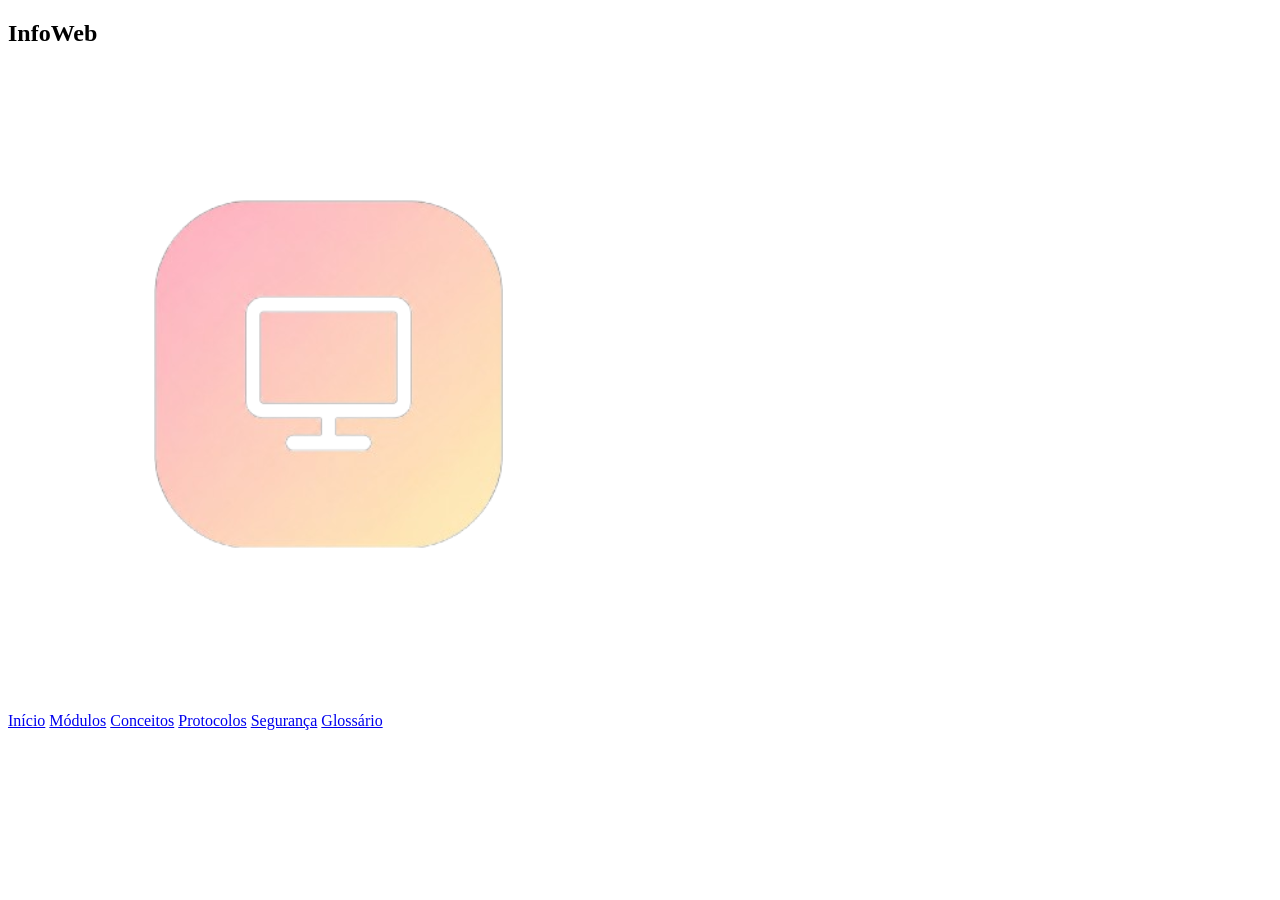
==== index.html @ 2e22f365 "primeiro commit" ====
<!DOCTYPE html>
<html lang="en">
<head>
    <meta charset="UTF-8">
    <meta name="viewport" content="width=device-width, initial-scale=1.0">
    <link rel="stylesheet" type="text/css" href="informatica.css">
    <link rel="icon" type="imagem" href="imagens/640761a6-94f5-4d02-894f-6aed4b08ec04.png">
    <title>Informática para Internet</title>
</head>
<body>
    
    <nav class="nav-container">
        
        <h1>InfoWeb</h1>
        <img src="Imagens/logo1.png" alt="logo1">

         <div class="topicos">
                <a href="#inicio" class="nav-link">Início</a> 
                <a href="#modulos" class="nav-link">Módulos</a> 
                <a href="#conceitos" class="nav-link">Conceitos</a> 
                <a href="#protocolos" class="nav-link">Protocolos</a>
                <a href="#seguranca" class="nav-link">Segurança</a>
                <a href="#glossario" class="nav-link">Glossário</a>
            </div>

    </nav>

    <main>
    <div class="main-container">





</body>
</html>
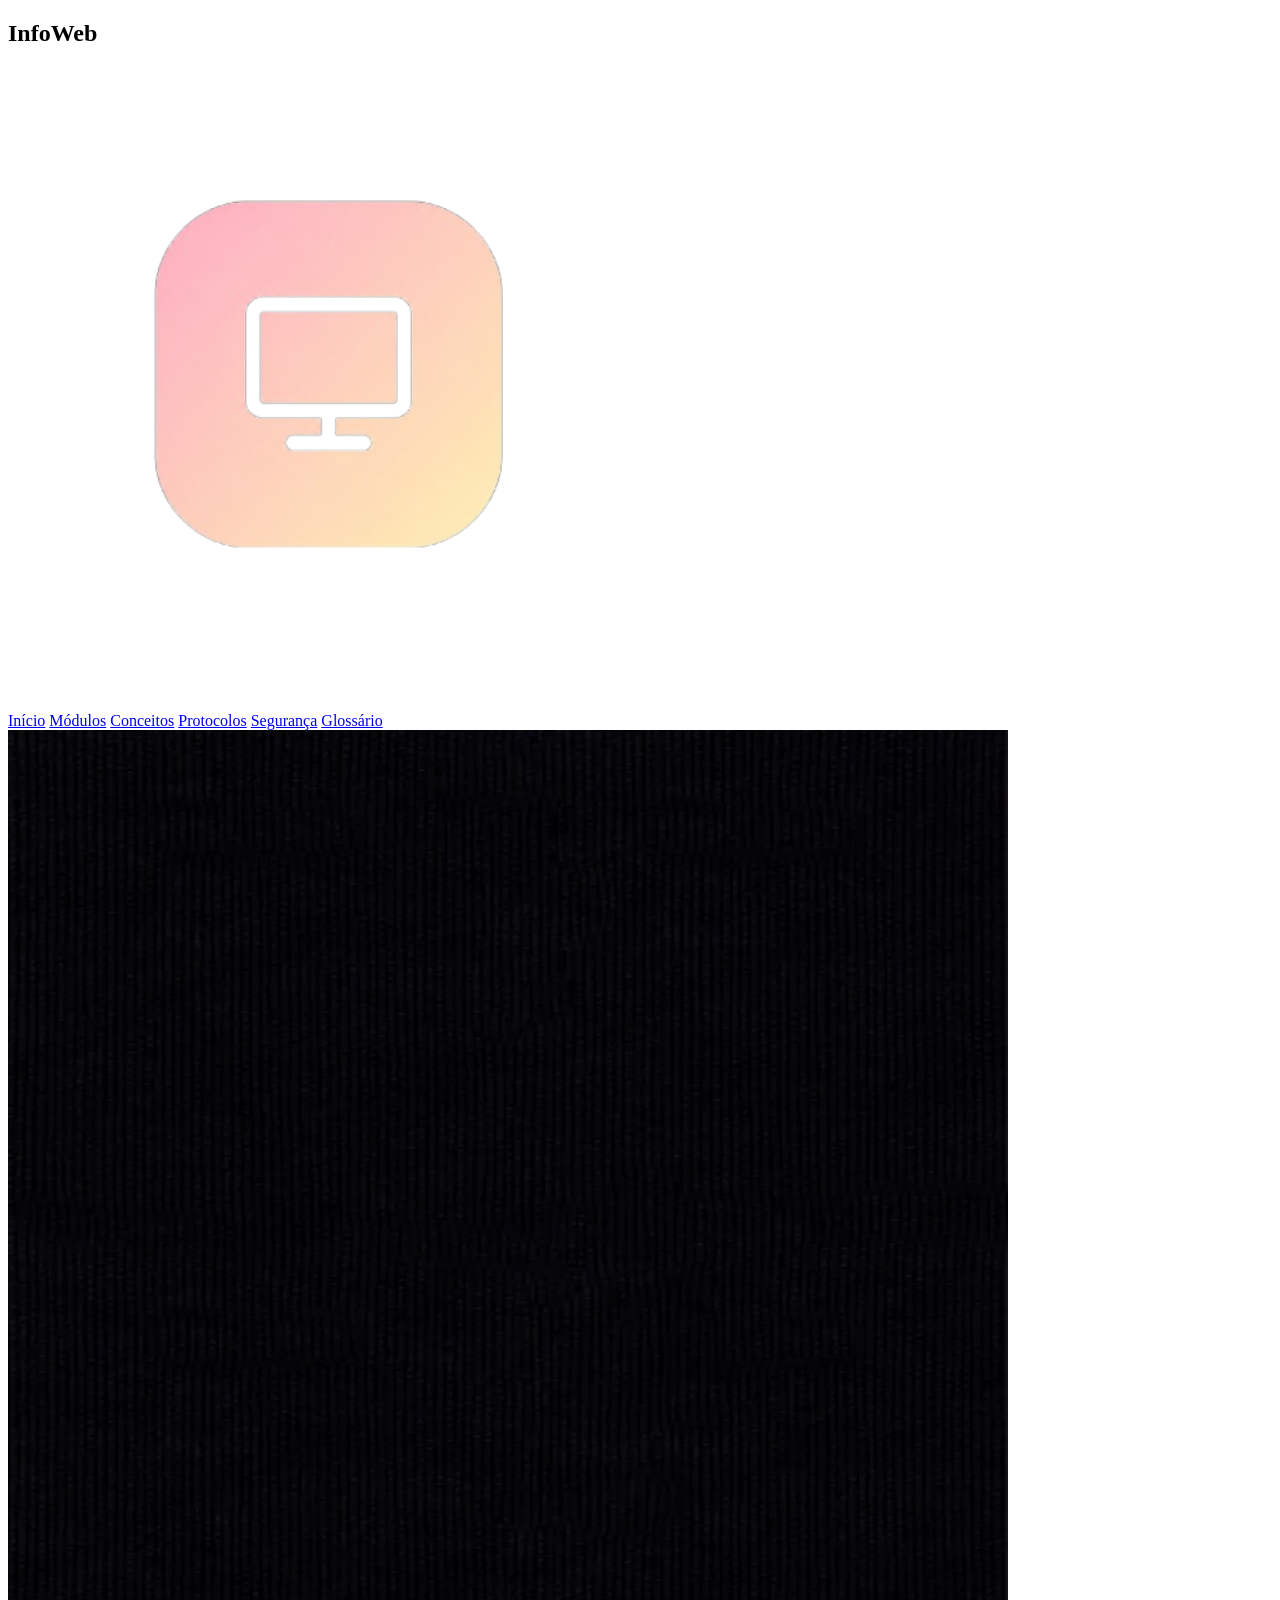
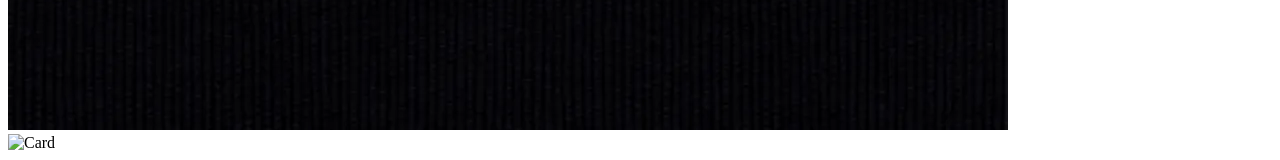
==== commit e2f9b01e: "aw" ====
--- a/index.html
+++ b/index.html
@@ -28,6 +28,13 @@
     <main>
     <div class="main-container">
 
+        <img src="Imagens/fundopreto.webp" class="fundo-preto">
+
+
+
+            <div class="card1">
+            <img src="Imagens/" alt="Card">
+            </div>
 
 
 
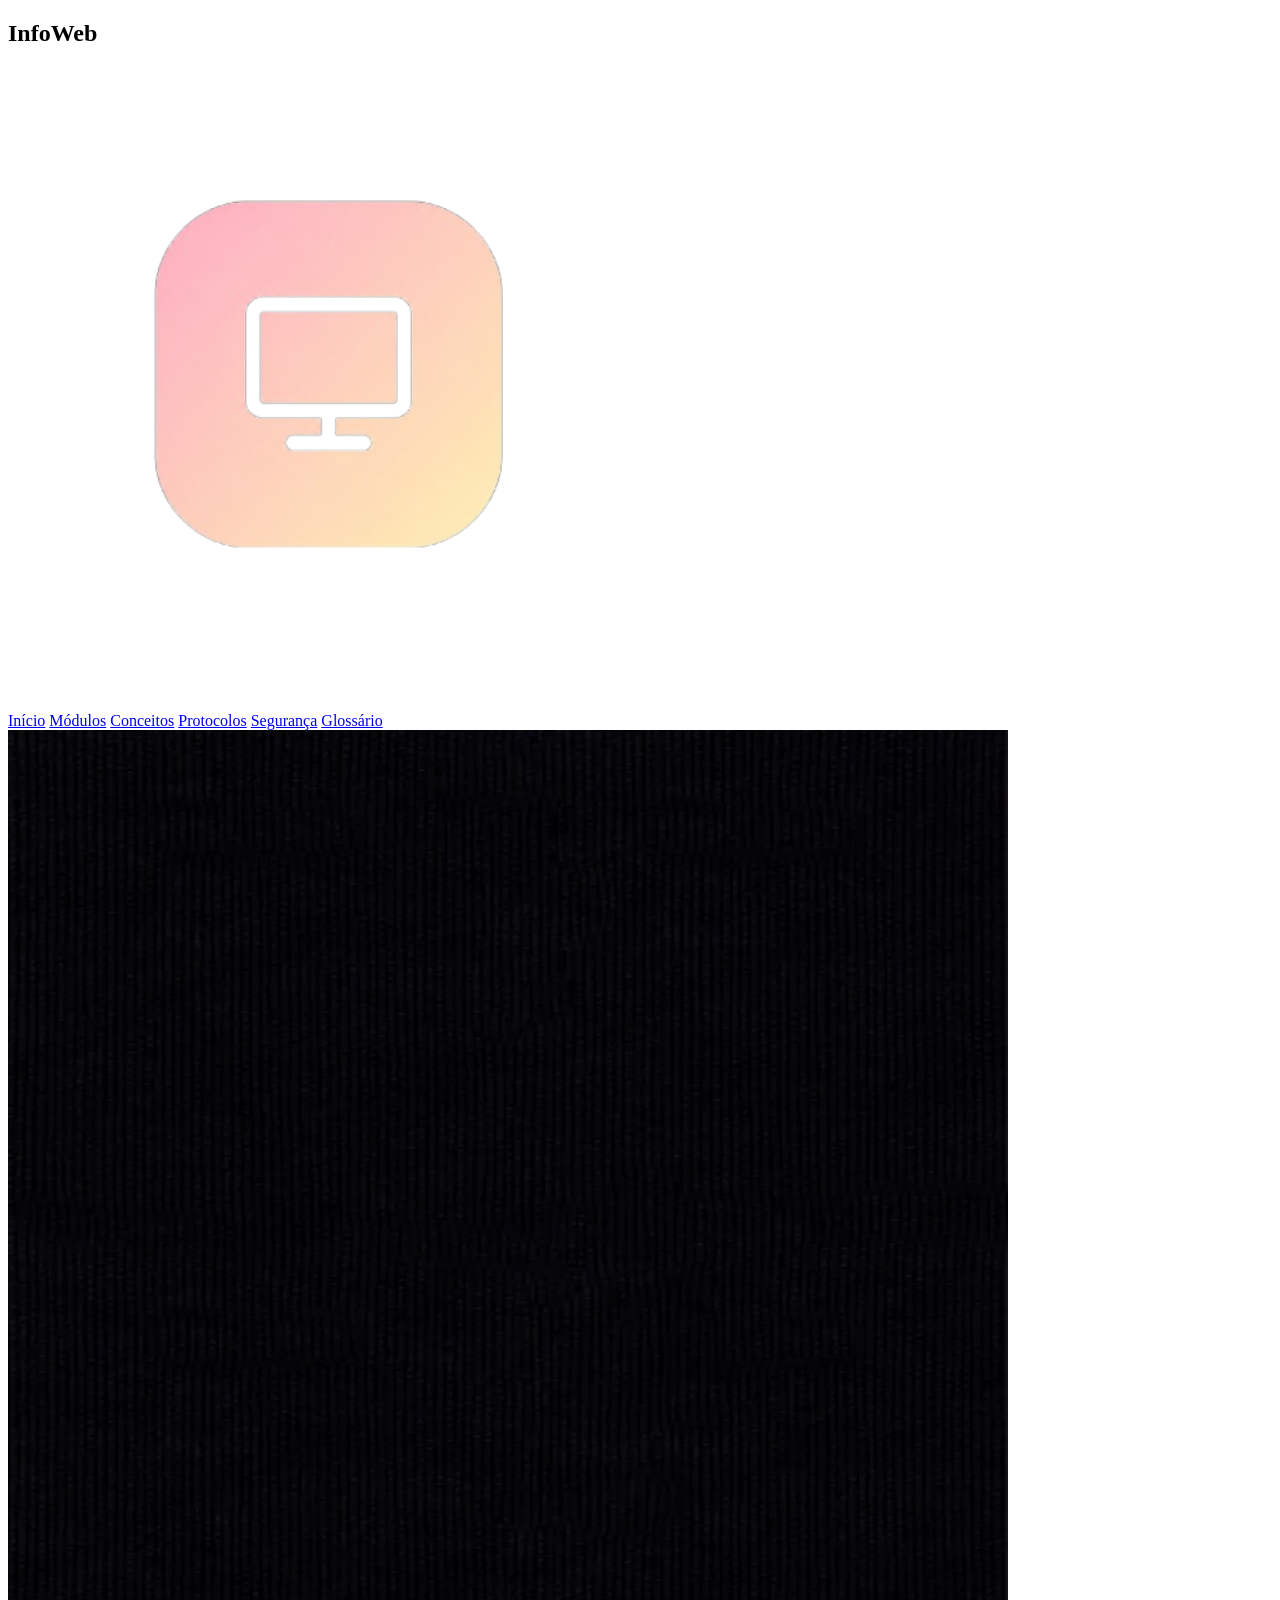
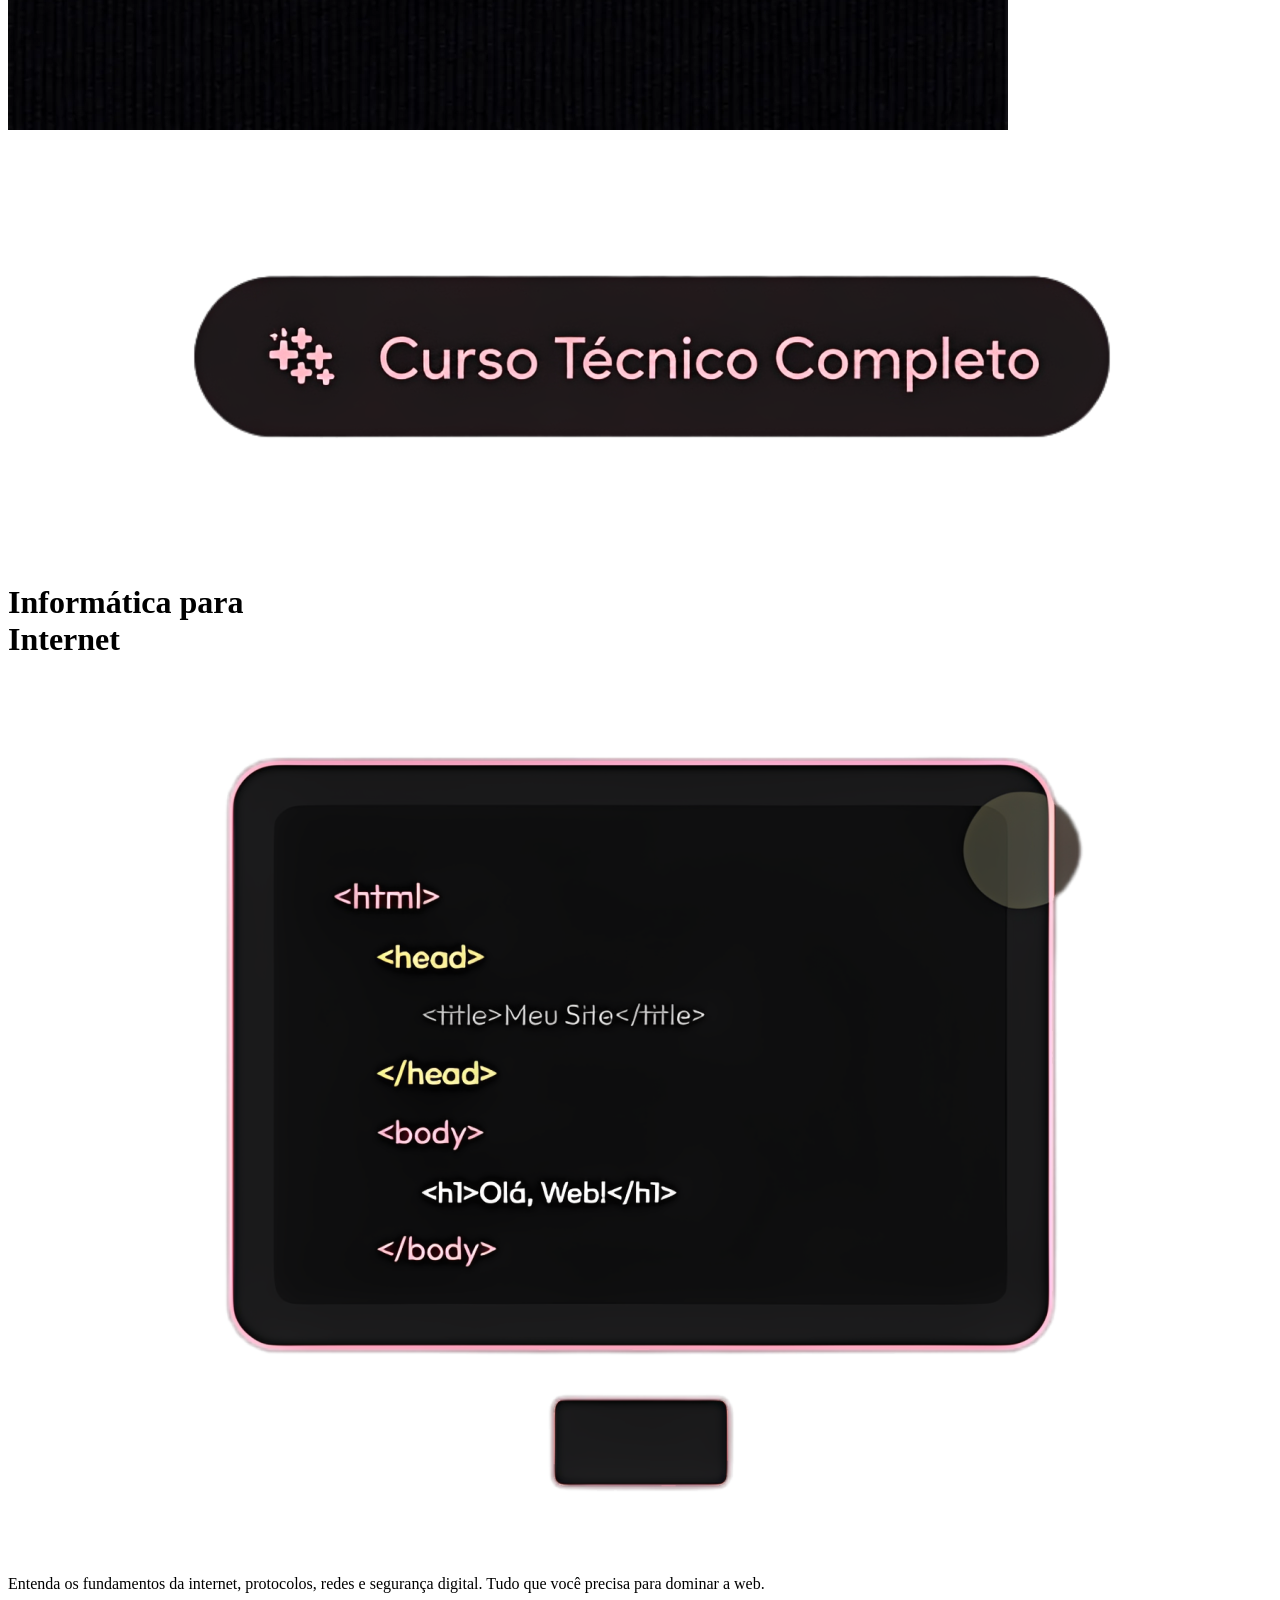
==== commit 41e950fa: "a" ====
--- a/index.html
+++ b/index.html
@@ -31,12 +31,25 @@
         <img src="Imagens/fundopreto.webp" class="fundo-preto">
 
 
-
             <div class="card1">
-            <img src="Imagens/" alt="Card">
+            <img src="Imagens/card1.png" alt="Card">
             </div>
 
+        <h1 class="titulo">
+            Informática para<br>
+            Internet
+        </h1>
 
+        <div class="imagem1">
+            <img src="Imagens/imagem1.png" alt="img1">
+        </div>
+
+        <p class="texto1">
+        Entenda os fundamentos da internet, protocolos, redes e 
+        segurança digital. Tudo que você precisa para dominar a web.
+        </p>
+
+        
 
 
 </body>
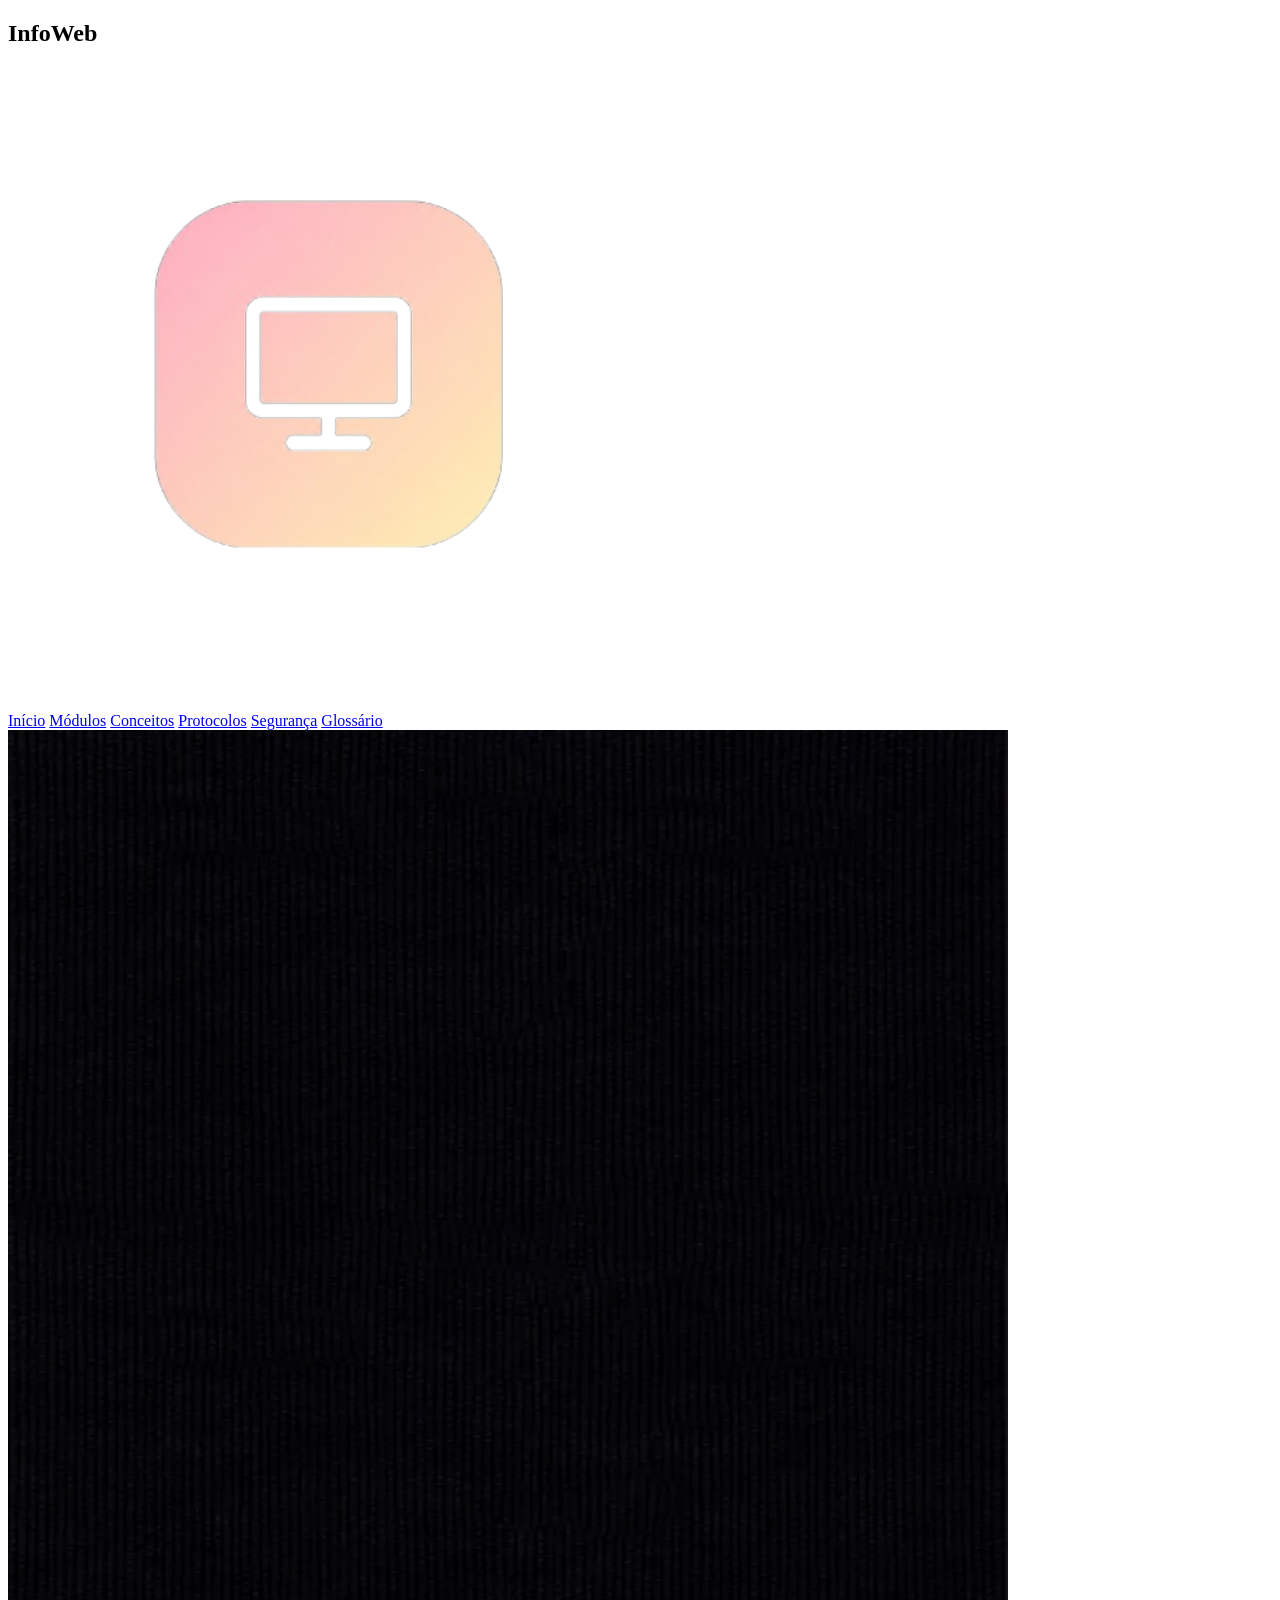
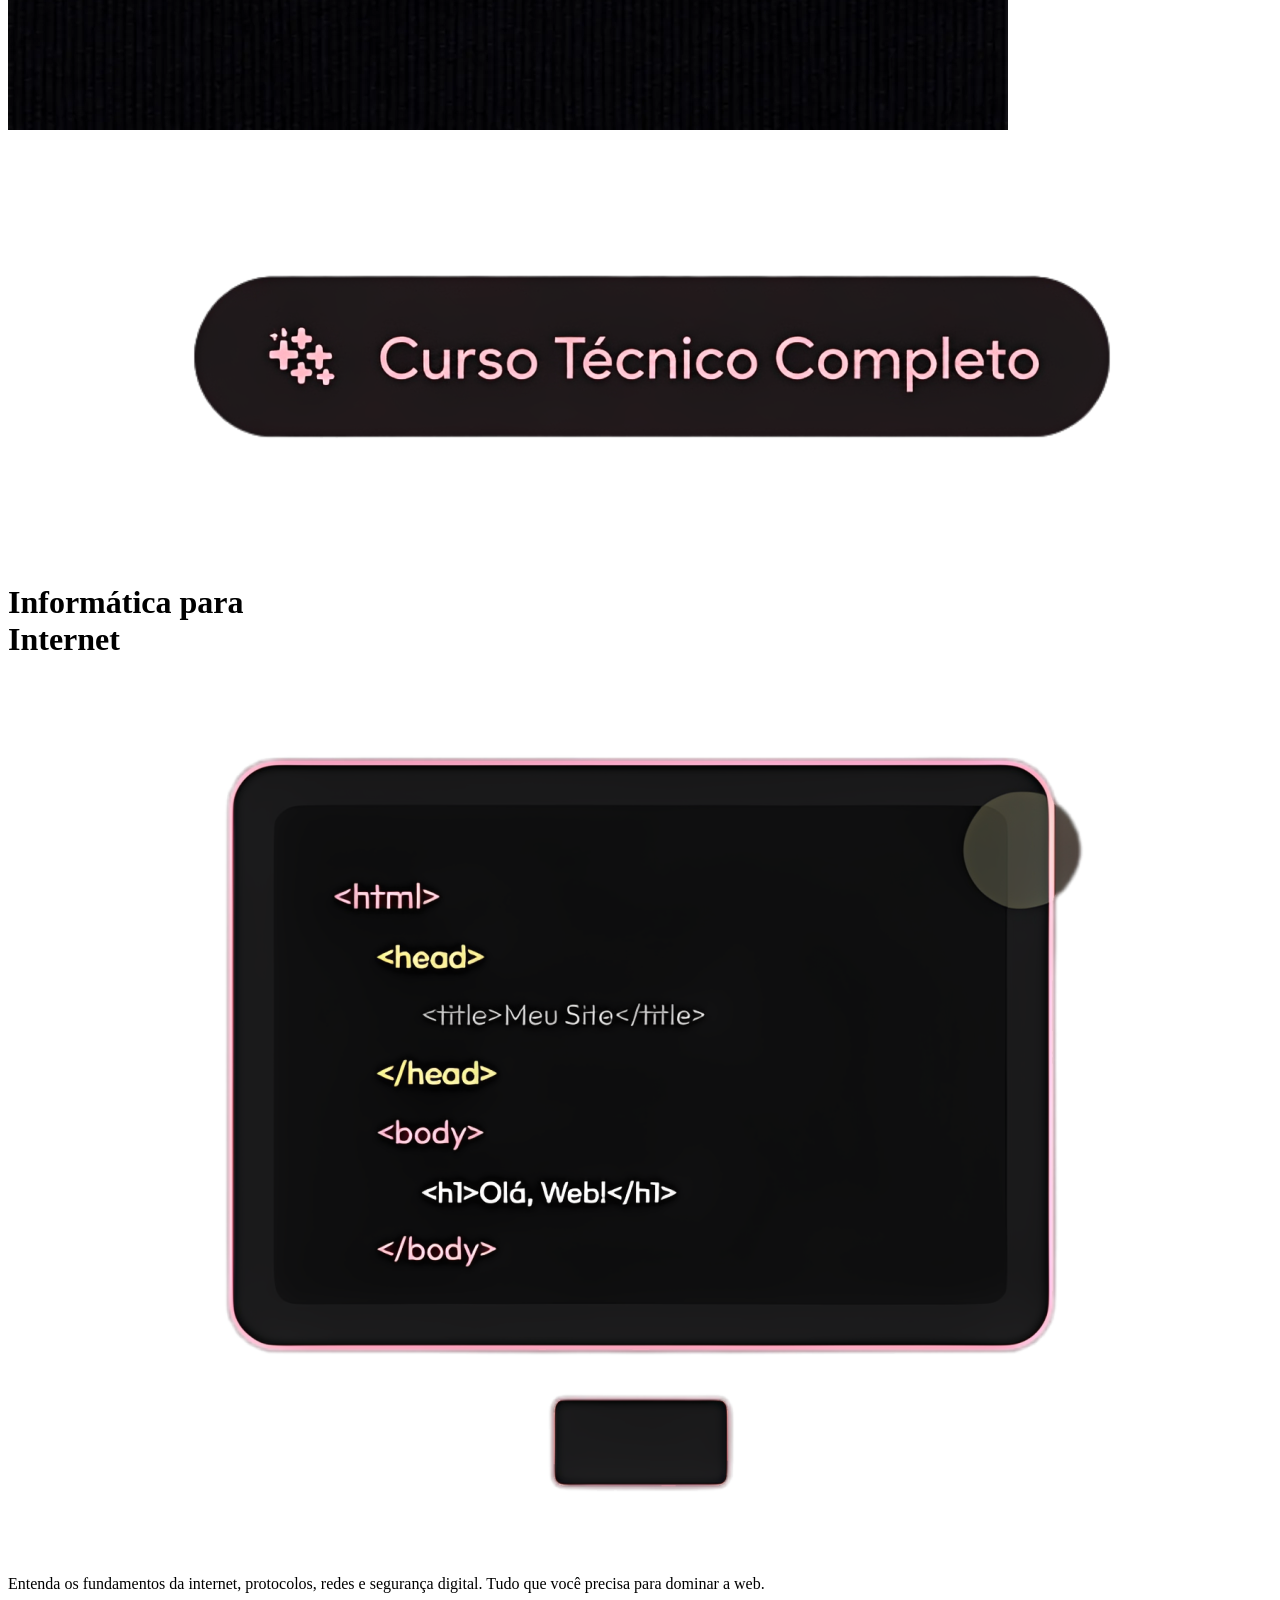
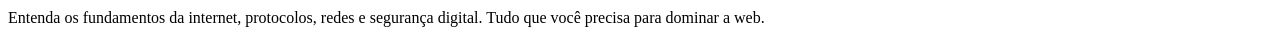
==== commit 41e14c77: "blablabla" ====
--- a/index.html
+++ b/index.html
@@ -49,6 +49,13 @@
         segurança digital. Tudo que você precisa para dominar a web.
         </p>
 
+        <p class="texto2">
+        Entenda os fundamentos da internet, protocolos, redes e 
+        segurança digital. Tudo que você precisa para dominar a web.
+        </p>
+
+
+
         
 
 
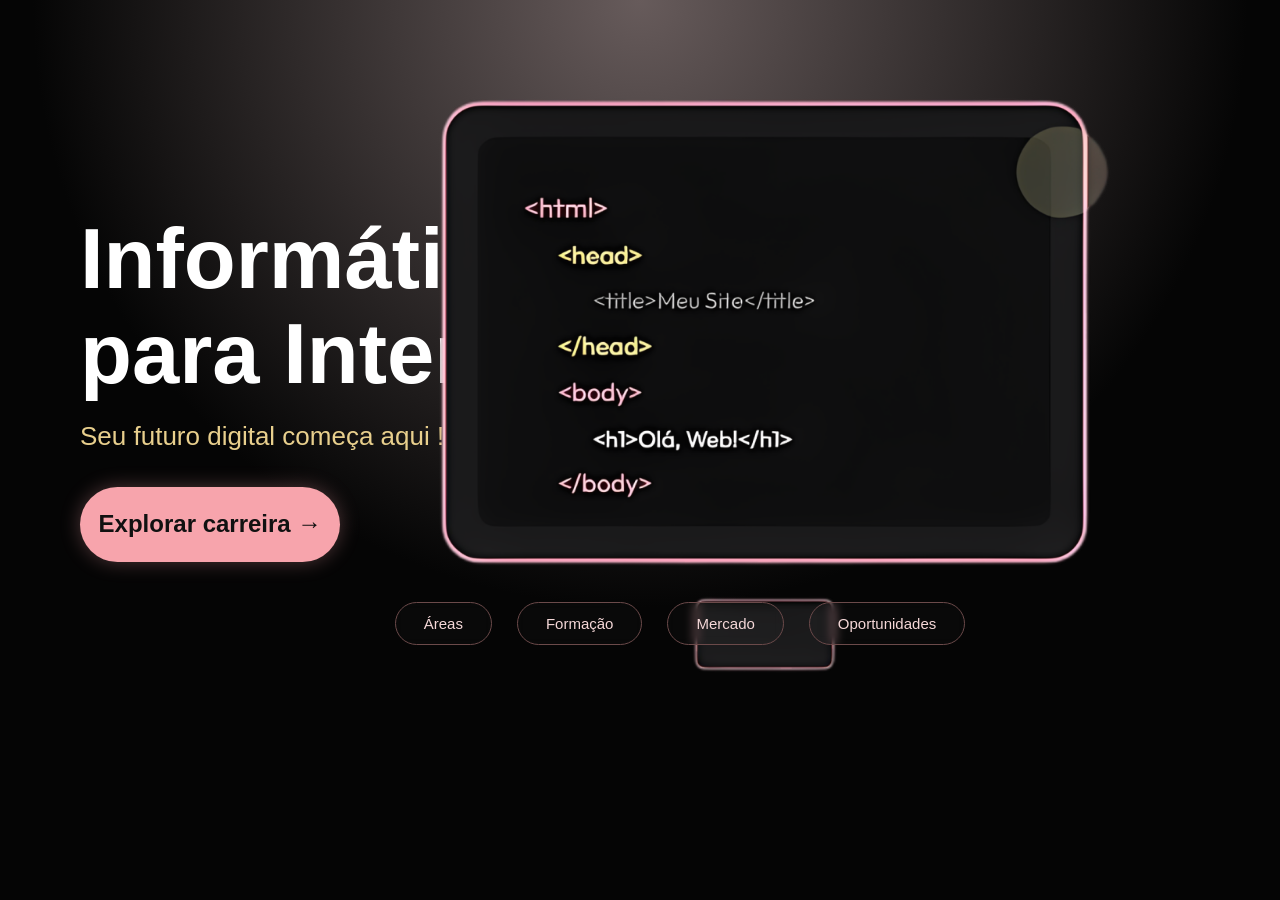
==== commit 4561050a: "parte inicial qase finalizada, arrumar o menu" ====
--- a/index.html
+++ b/index.html
@@ -3,40 +3,18 @@
 <head>
     <meta charset="UTF-8">
     <meta name="viewport" content="width=device-width, initial-scale=1.0">
-    <link rel="stylesheet" type="text/css" href="informatica.css">
+    <link rel="stylesheet" type="text/css" href="ti.css">
     <link rel="icon" type="imagem" href="imagens/640761a6-94f5-4d02-894f-6aed4b08ec04.png">
     <title>Informática para Internet</title>
 </head>
 <body>
-    
-    <nav class="nav-container">
-        
-        <h1>InfoWeb</h1>
-        <img src="Imagens/logo1.png" alt="logo1">
 
-         <div class="topicos">
-                <a href="#inicio" class="nav-link">Início</a> 
-                <a href="#modulos" class="nav-link">Módulos</a> 
-                <a href="#conceitos" class="nav-link">Conceitos</a> 
-                <a href="#protocolos" class="nav-link">Protocolos</a>
-                <a href="#seguranca" class="nav-link">Segurança</a>
-                <a href="#glossario" class="nav-link">Glossário</a>
-            </div>
-
-    </nav>
 
     <main>
     <div class="main-container">
 
-        <img src="Imagens/fundopreto.webp" class="fundo-preto">
-
-
-            <div class="card1">
-            <img src="Imagens/card1.png" alt="Card">
-            </div>
-
         <h1 class="titulo">
-            Informática para<br>
+            Informática para
             Internet
         </h1>
 
@@ -45,19 +23,25 @@
         </div>
 
         <p class="texto1">
-        Entenda os fundamentos da internet, protocolos, redes e 
-        segurança digital. Tudo que você precisa para dominar a web.
+        Seu futuro digital começa aqui !
         </p>
 
-        <p class="texto2">
-        Entenda os fundamentos da internet, protocolos, redes e 
-        segurança digital. Tudo que você precisa para dominar a web.
-        </p>
+        <button>
+        Explorar carreira →
+        </button>
 
-
-
+           
+    <nav class="nav-container">
         
 
+         <div class="topicos">
+                <a href="#areas" class="nav-link">Áreas</a> 
+                <a href="#fromacao" class="nav-link">Formação</a> 
+                <a href="#mercado" class="nav-link">Mercado</a> 
+                <a href="#oportunidades" class="nav-link">Oportunidades</a>
+            </div>
+
+    </nav>
 
 </body>
-</html>+</html>
--- a/ti.css
+++ b/ti.css
@@ -0,0 +1,101 @@
+*{
+    margin: 0;
+    padding: 0;
+    box-sizing: border-box;
+    font-family: 'Poppins', sans-serif;
+    scroll-behavior: smooth;
+}
+
+body{
+    background: radial-gradient(circle at top, #f5d8d8 -80%, #050505 55%);
+    min-height: 100vh;
+    color: white;
+    overflow-x: hidden;
+}
+
+
+.nav-container{
+    width: 100%;
+    display: flex;
+    justify-content: center;
+    align-items: center;
+    margin-top: 40px;
+}
+
+.topicos{
+    display: flex;
+    gap: 25px;
+    justify-content: center;
+    align-items: center;
+    flex-wrap: wrap;
+}
+
+.nav-link{
+    text-decoration: none;
+    color: #f5d8d8;
+    border: 1px solid #6b4a4a;
+    padding: 12px 28px;
+    border-radius: 40px;
+    transition: 0.3s ease;
+    font-size: 15px;
+    backdrop-filter: blur(5px);
+    background: rgba(255,255,255,0.02);
+}
+
+
+
+.main-container{
+    width: 100%;
+    min-height: 85vh;
+    display: flex;
+    flex-direction: column;
+    justify-content: center;
+    padding-left: 80px;
+    position: relative;
+}
+
+
+.titulo{
+    font-size: 85px;
+    font-weight: 800;
+    line-height: 95px;
+    max-width: 600px;
+    margin-top: 90px;
+}
+
+
+.texto1{
+    color: #e8cf8d;
+    font-size: 26px;
+    margin-top: 20px;
+    margin-bottom: 35px;
+}
+
+
+button{
+    width: 260px;
+    height: 75px;
+    border: none;
+    border-radius: 50px;
+    background-color: #f7a4ac;
+    color: #111;
+    font-size: 24px;
+    font-weight: 600;
+    cursor: pointer;
+    transition: 0.3s ease;
+    box-shadow: 0 0 20px rgba(247,164,172,0.3);
+}
+
+
+.imagem1{
+    position: absolute;
+    right: 10px;
+    top: 50%;
+    transform: translateY(-50%);
+}
+
+.imagem1 img{
+    width: 1000px;
+    max-width: 100%;
+    animation: flutuar 3s ease-in-out infinite;
+}
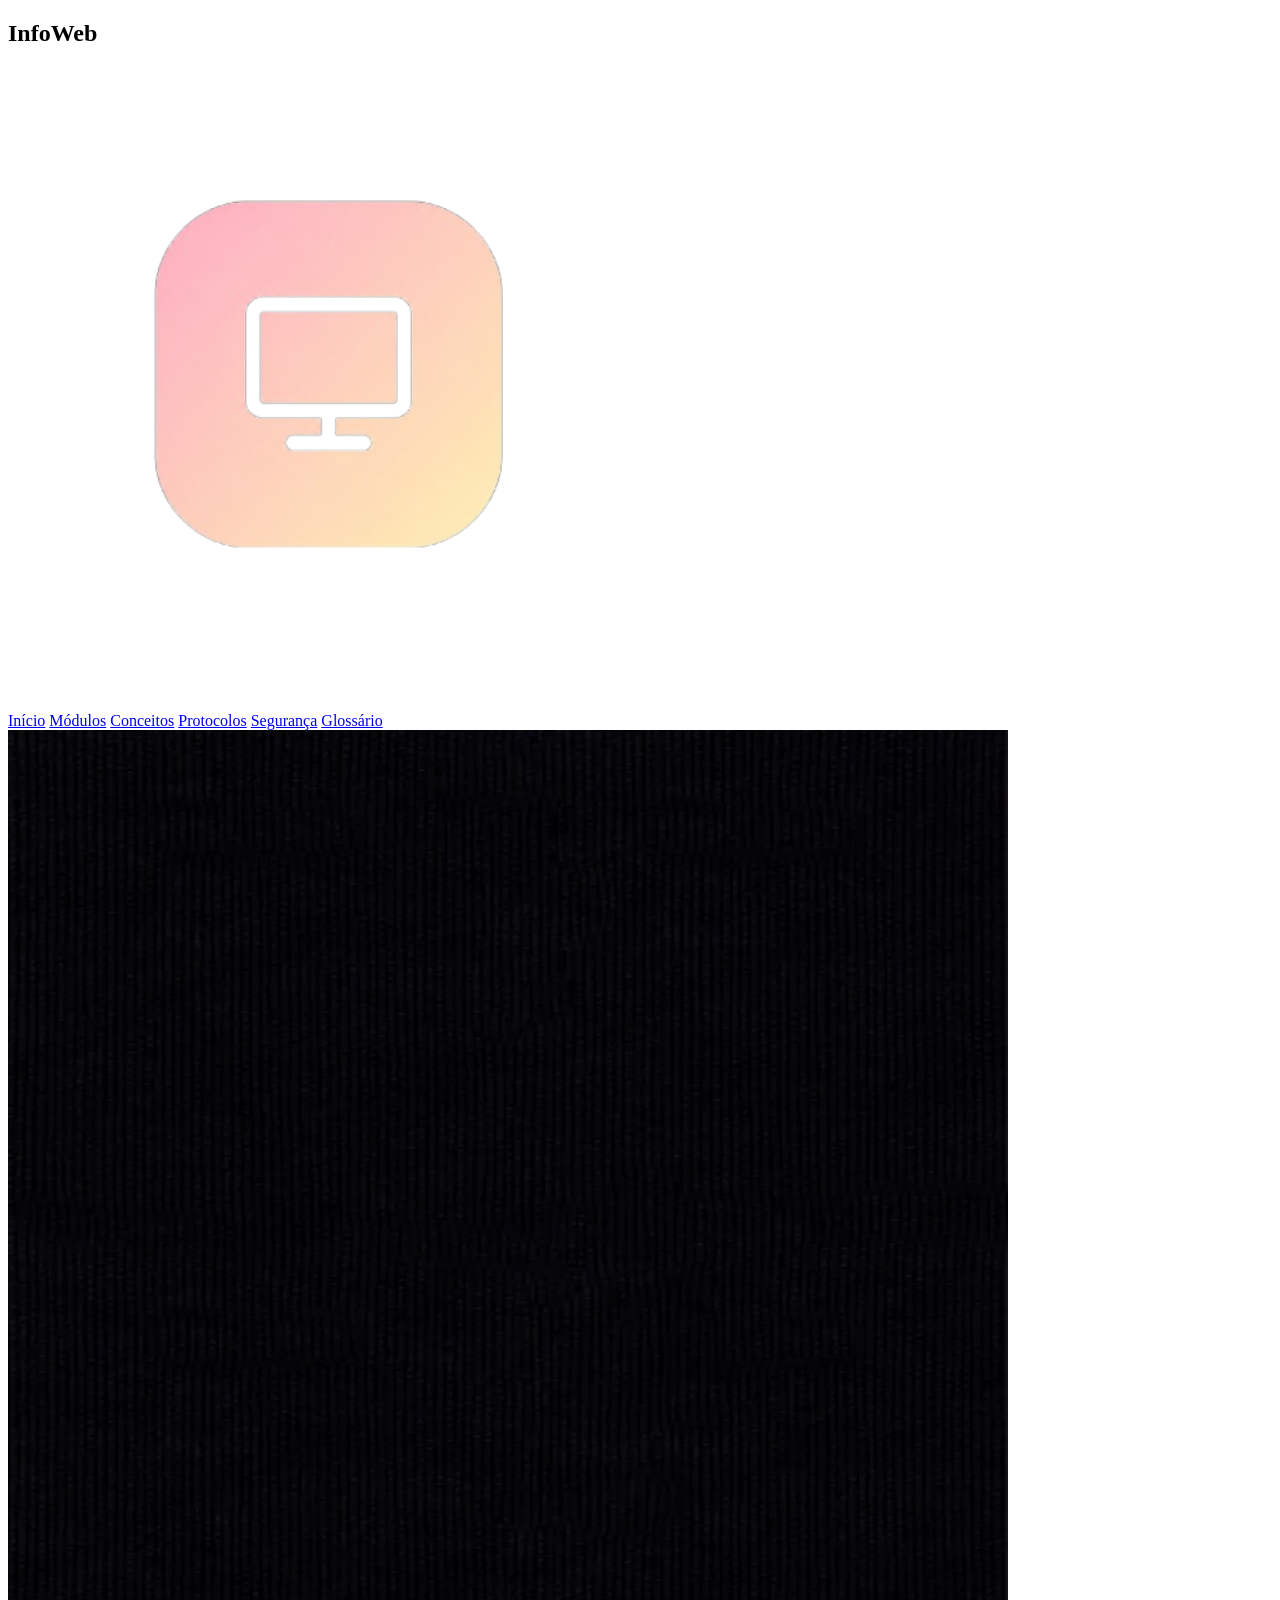
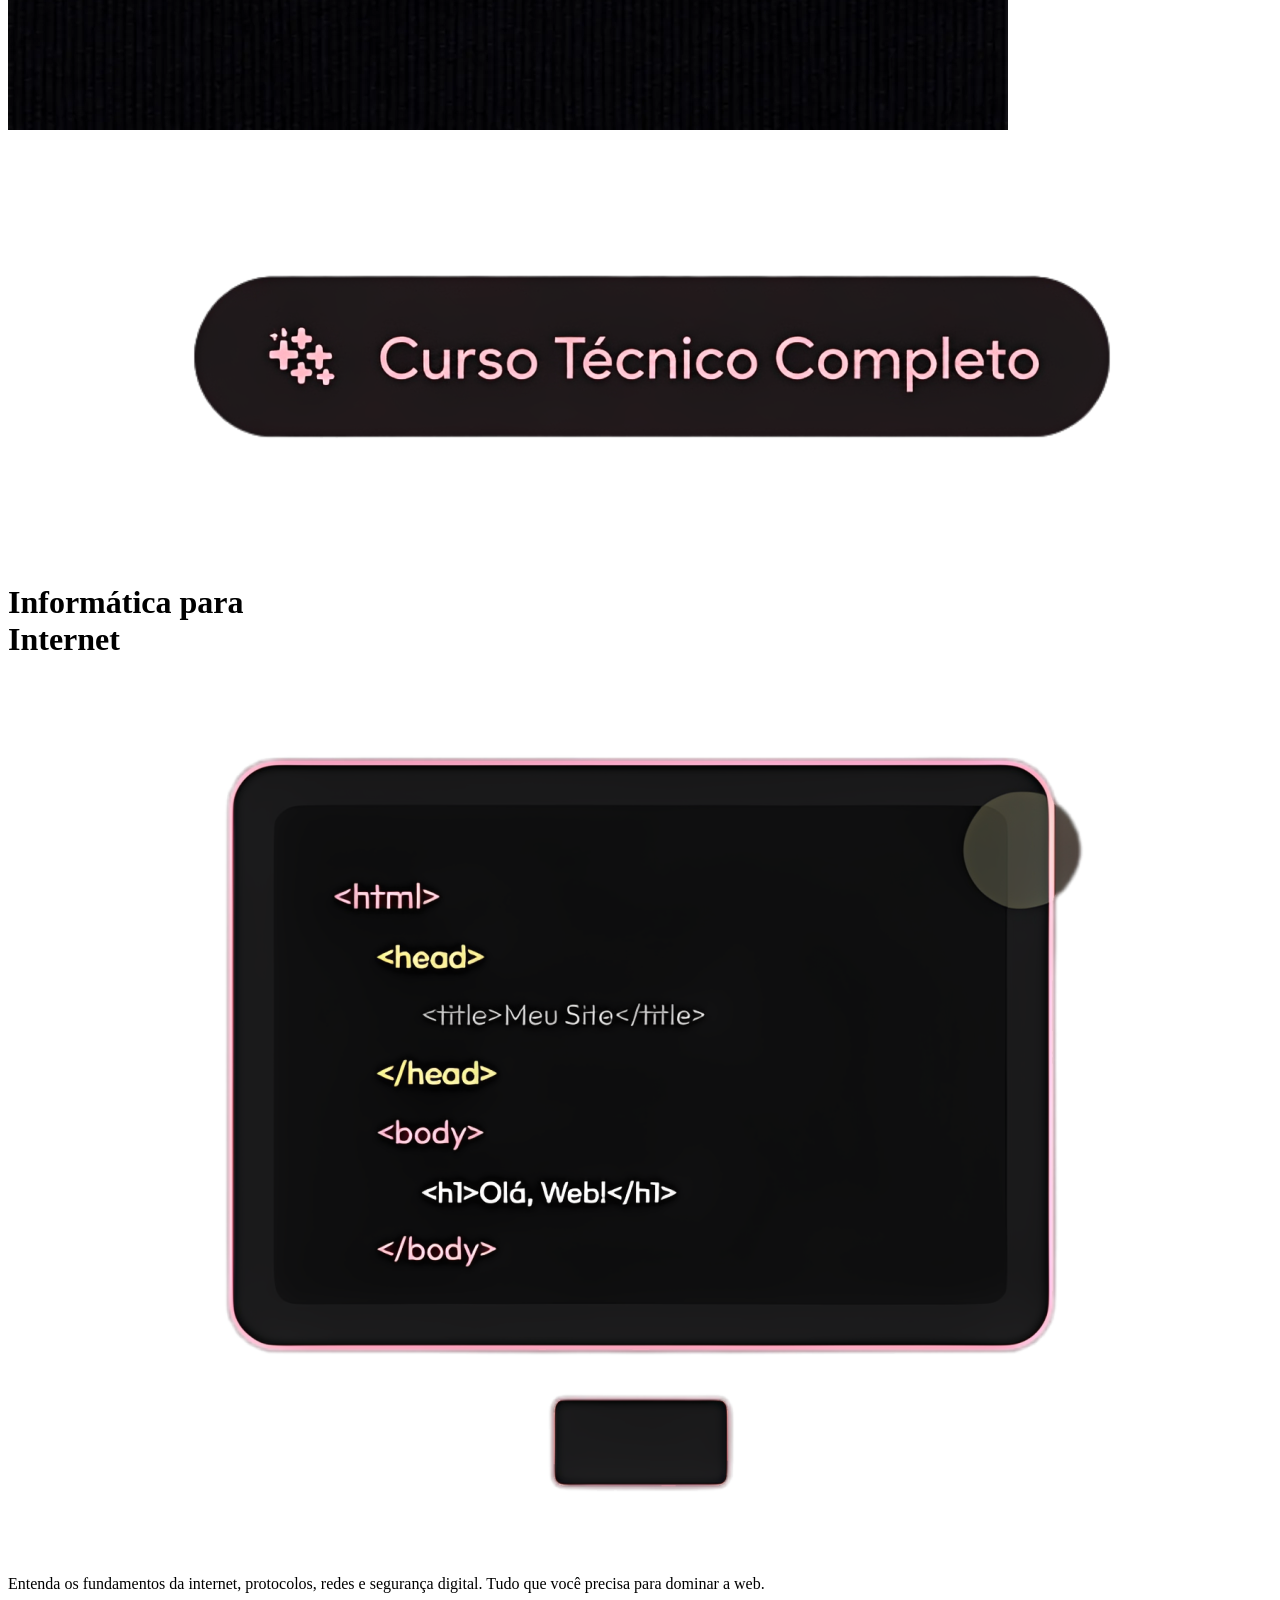
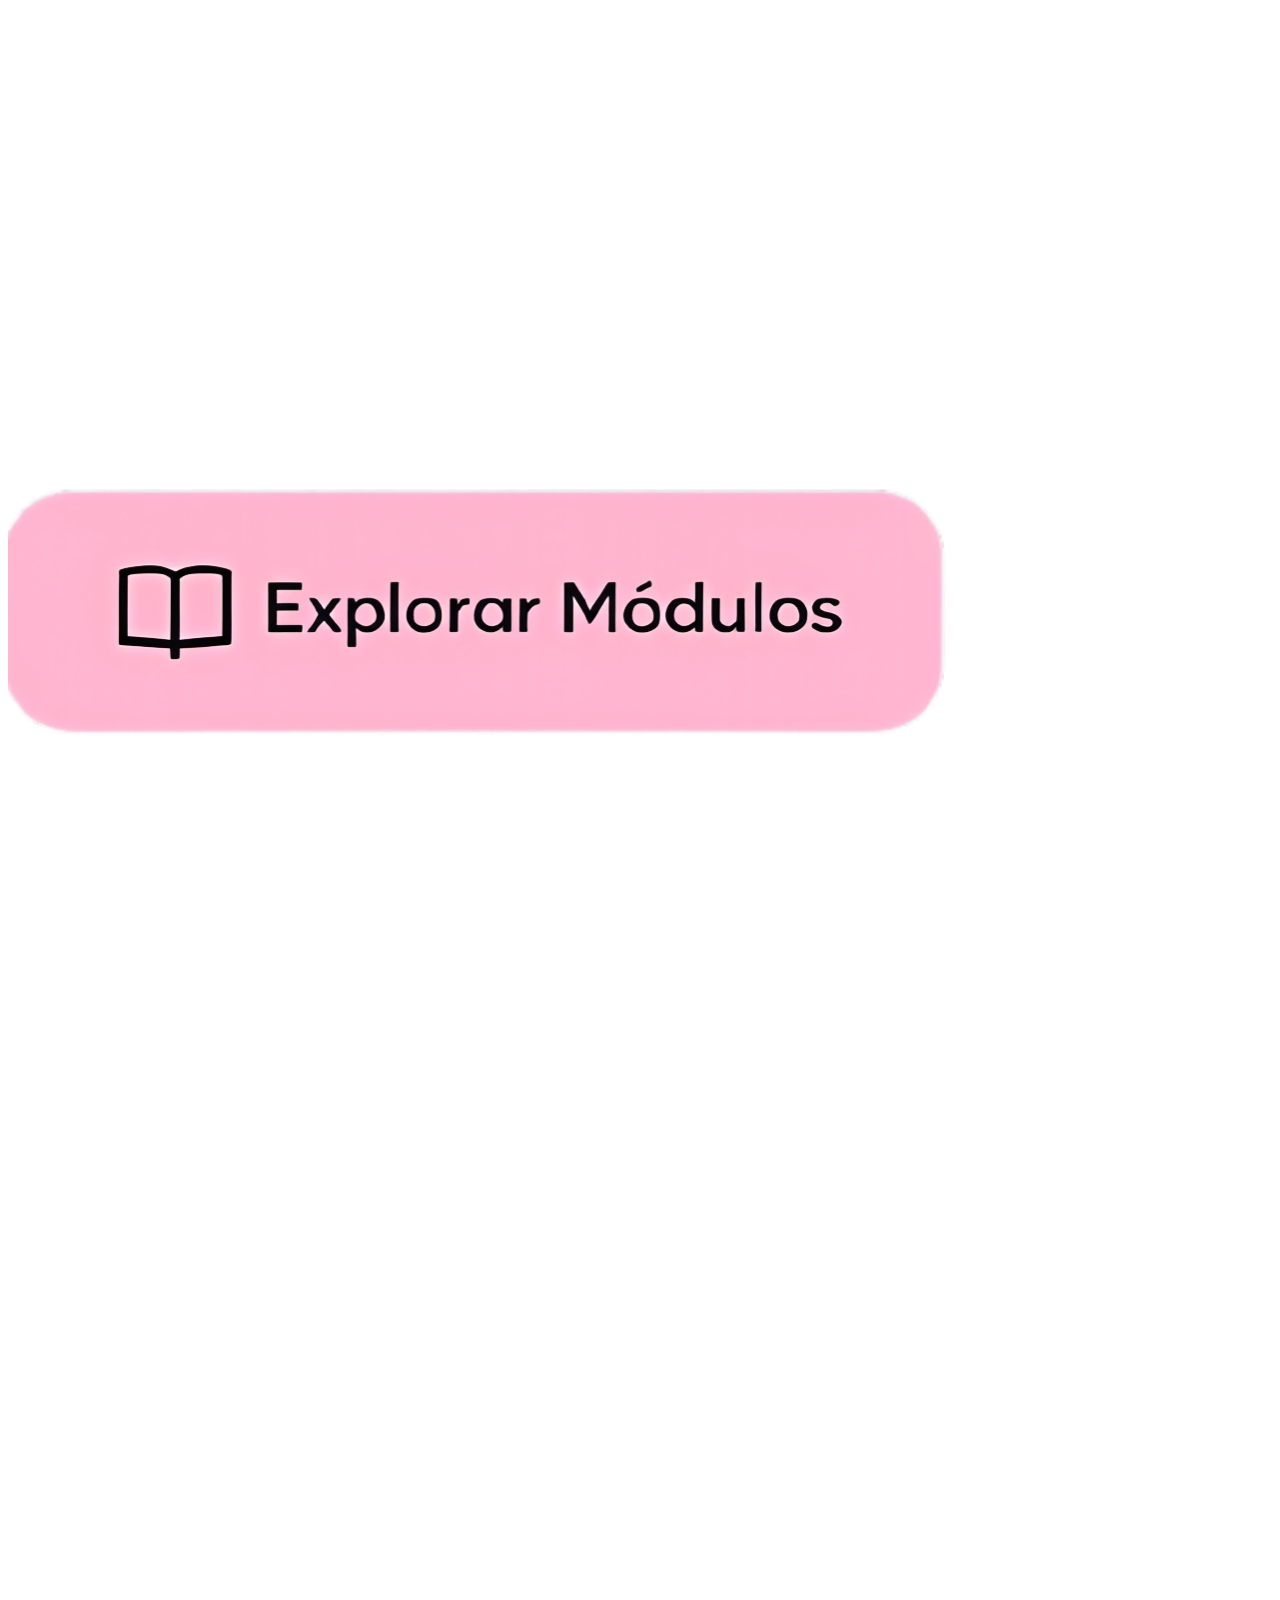
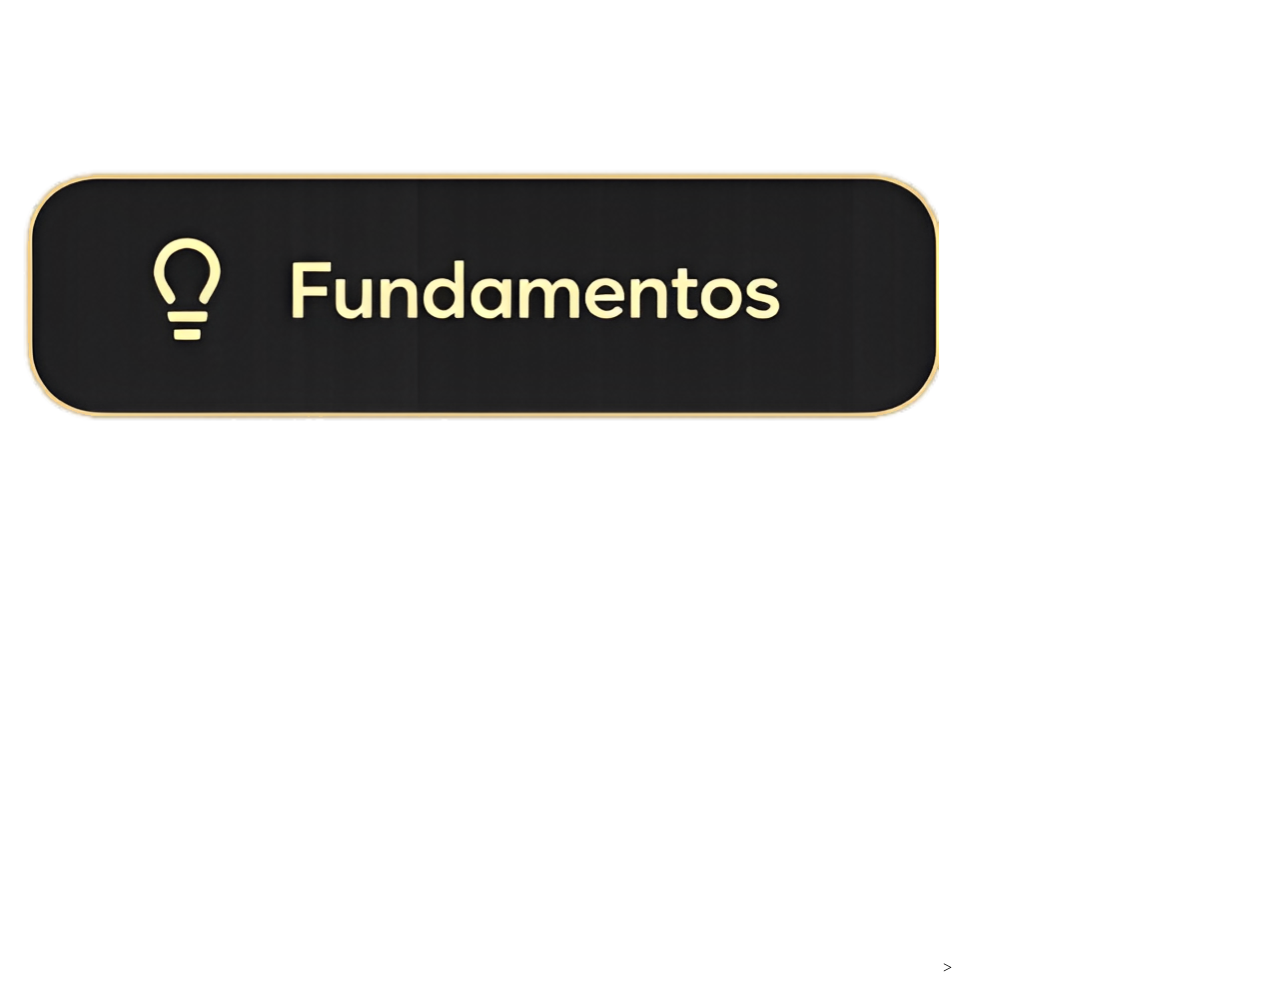
==== commit 71034867: "as" ====
--- a/index.html
+++ b/index.html
@@ -3,18 +3,41 @@
 <head>
     <meta charset="UTF-8">
     <meta name="viewport" content="width=device-width, initial-scale=1.0">
-    <link rel="stylesheet" type="text/css" href="ti.css">
+    <link rel="stylesheet" type="text/css" href="informatica.css">
     <link rel="icon" type="imagem" href="imagens/640761a6-94f5-4d02-894f-6aed4b08ec04.png">
     <title>Informática para Internet</title>
 </head>
 <body>
+    
+    <nav class="nav-container">
+        
+        <h1>InfoWeb</h1>
+        <img src="Imagens/logo1.png" alt="logo1">
 
+         <div class="topicos">
+                <a href="#inicio" class="nav-link">Início</a> 
+                <a href="#modulos" class="nav-link">Módulos</a> 
+                <a href="#conceitos" class="nav-link">Conceitos</a> 
+                <a href="#protocolos" class="nav-link">Protocolos</a>
+                <a href="#seguranca" class="nav-link">Segurança</a>
+                <a href="#glossario" class="nav-link">Glossário</a>
+            </div>
+
+    </nav>
 
     <main>
     <div class="main-container">
 
+        <img src="Imagens/fundopreto.webp" class="fundo-preto">
+        <img src="" alt="">
+
+
+            <div class="card1">
+            <img src="Imagens/card1.png" alt="Card">
+            </div>
+
         <h1 class="titulo">
-            Informática para
+            Informática para<br>
             Internet
         </h1>
 
@@ -23,25 +46,18 @@
         </div>
 
         <p class="texto1">
-        Seu futuro digital começa aqui !
+        Entenda os fundamentos da internet, protocolos, redes e 
+        segurança digital. Tudo que você precisa para dominar a web.
         </p>
 
-        <button>
-        Explorar carreira →
-        </button>
-
-           
-    <nav class="nav-container">
-        
-
-         <div class="topicos">
-                <a href="#areas" class="nav-link">Áreas</a> 
-                <a href="#fromacao" class="nav-link">Formação</a> 
-                <a href="#mercado" class="nav-link">Mercado</a> 
-                <a href="#oportunidades" class="nav-link">Oportunidades</a>
+         <div class="card2">
+            <img src="Imagens/card2.png" alt="Card">
             </div>
 
-    </nav>
+        <div class="card3">
+            <img src="Imagens/card3.png" alt="Card" <section id="inicio">
+            </section>>
+            </div>
 
 </body>
-</html>
+</html>
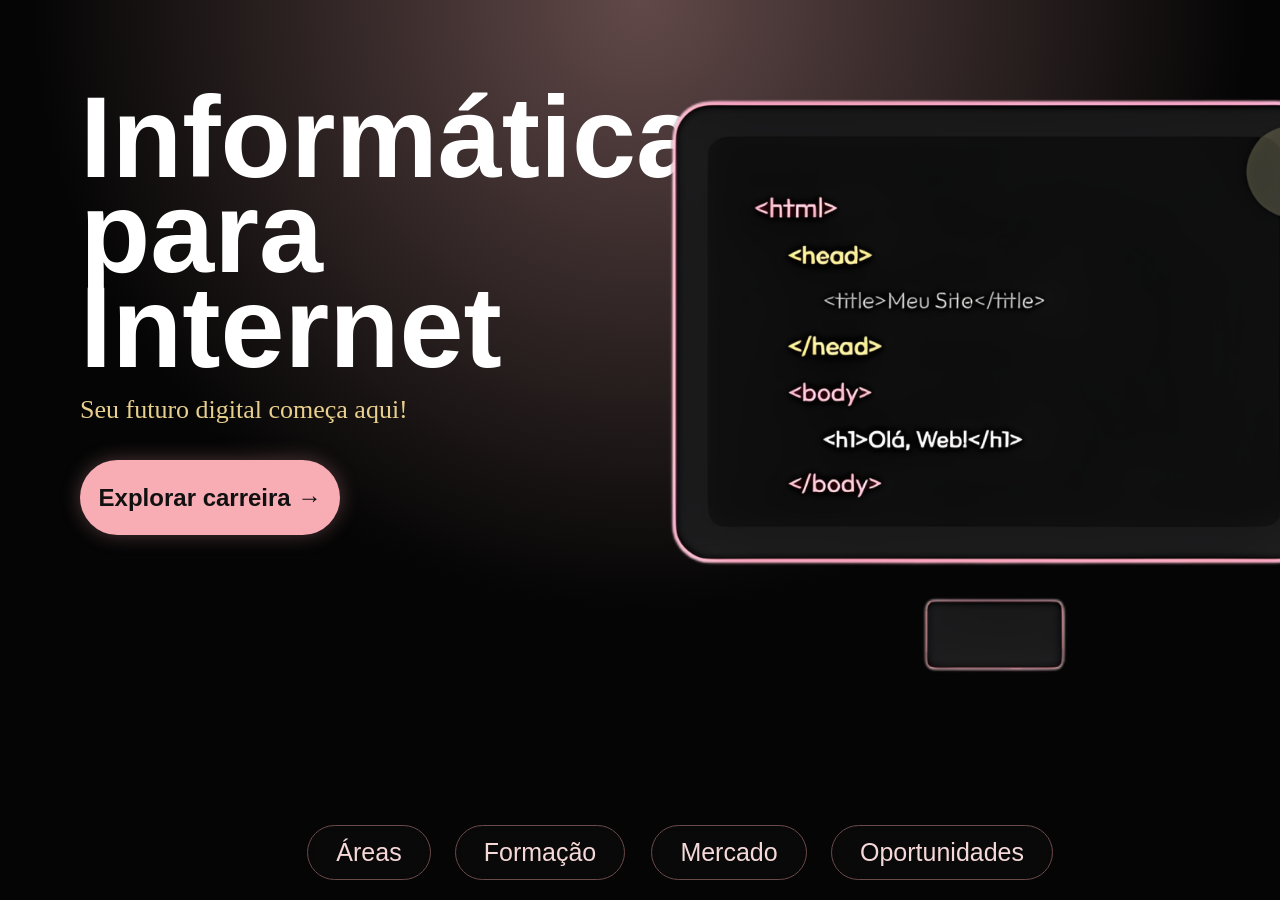
==== commit 99ecf378: "Resolve merge conflict" ====
--- a/index.html
+++ b/index.html
@@ -3,41 +3,21 @@
 <head>
     <meta charset="UTF-8">
     <meta name="viewport" content="width=device-width, initial-scale=1.0">
-    <link rel="stylesheet" type="text/css" href="informatica.css">
+    <link rel="stylesheet" type="text/css" href="ti.css">
     <link rel="icon" type="imagem" href="imagens/640761a6-94f5-4d02-894f-6aed4b08ec04.png">
+
+
     <title>Informática para Internet</title>
 </head>
 <body>
-    
-    <nav class="nav-container">
-        
-        <h1>InfoWeb</h1>
-        <img src="Imagens/logo1.png" alt="logo1">
 
-         <div class="topicos">
-                <a href="#inicio" class="nav-link">Início</a> 
-                <a href="#modulos" class="nav-link">Módulos</a> 
-                <a href="#conceitos" class="nav-link">Conceitos</a> 
-                <a href="#protocolos" class="nav-link">Protocolos</a>
-                <a href="#seguranca" class="nav-link">Segurança</a>
-                <a href="#glossario" class="nav-link">Glossário</a>
-            </div>
-
-    </nav>
 
     <main>
     <div class="main-container">
-
-        <img src="Imagens/fundopreto.webp" class="fundo-preto">
-        <img src="" alt="">
-
-
-            <div class="card1">
-            <img src="Imagens/card1.png" alt="Card">
-            </div>
+       
 
         <h1 class="titulo">
-            Informática para<br>
+            Informática para
             Internet
         </h1>
 
@@ -46,18 +26,25 @@
         </div>
 
         <p class="texto1">
-        Entenda os fundamentos da internet, protocolos, redes e 
-        segurança digital. Tudo que você precisa para dominar a web.
+        Seu futuro digital começa aqui!
         </p>
 
-         <div class="card2">
-            <img src="Imagens/card2.png" alt="Card">
+
+        <button>
+        Explorar carreira →
+        </button>
+
+           
+    <nav class="nav-container">
+
+         <div class="topicos">
+                <a href="#areas" class="nav-link">Áreas</a> 
+                <a href="#fromacao" class="nav-link">Formação</a> 
+                <a href="#mercado" class="nav-link">Mercado</a> 
+                <a href="#oportunidades" class="nav-link">Oportunidades</a>
             </div>
 
-        <div class="card3">
-            <img src="Imagens/card3.png" alt="Card" <section id="inicio">
-            </section>>
-            </div>
+    </nav>
 
 </body>
-</html>+</html>
--- a/ti.css
+++ b/ti.css
@@ -0,0 +1,105 @@
+*{
+    margin: 0;
+    padding: 0;
+    box-sizing: border-box;
+    font-family: 'Poppins', sans-serif;
+    scroll-behavior: smooth;
+}
+
+body{
+    background: radial-gradient(circle at top, #e9abab -80%, #050505 55%);
+    min-height: 100vh;
+    color: white;
+    overflow-x: hidden;
+}
+
+
+.nav-container{
+    width: 100%;
+    display: flex;
+    justify-content: center;
+    align-items: center;
+    margin-top: 40px;
+}
+
+.topicos{
+    display: flex;
+    gap: 25px;
+    justify-content: center;
+    align-items: center;
+    flex-wrap: wrap;
+}
+
+.nav-link{
+    text-decoration: none;
+    color: #f5d8d8;
+    border: 1px solid #6b4a4a;
+    padding: 12px 28px;
+    border-radius: 40px;
+    transition: 0.3s ease;
+    font-size: 25px;
+    backdrop-filter: blur(5px);
+    background: rgba(255,255,255,0.02);
+    margin-top: 250px;
+}
+
+
+
+.main-container{
+    width: 100%;
+    min-height: 85vh;
+    display: flex;
+    flex-direction: column;
+    justify-content: center;
+    padding-left: 80px;
+    position: relative;
+}
+
+
+.titulo{
+    font-size: 115px;
+    font-weight: 800;
+    line-height: 95px;
+    max-width: 600px;
+    margin-top: 90px;
+}
+
+
+.texto1{
+    color: #e8cf8d;
+    font-size: 26px;
+    margin-top: 20px;
+    margin-bottom: 35px;
+    font-family: 'Times New Roman', Times, serif;
+}
+
+
+button{
+    width: 260px;
+    height: 75px;
+    border: none;
+    border-radius: 50px;
+    background-color: #f8acb4;
+    color: #111;
+    font-size: 24px;
+    font-weight: 600;
+    cursor: pointer;
+    transition: 0.3s ease;
+    box-shadow: 0 0 20px rgba(247,164,172,0.3);
+}
+
+
+.imagem1{
+    position: absolute;
+    right: 10px;
+    top: 50%;
+    transform: translateY(-50%);
+}
+
+.imagem1 img{
+    width: 1000px;
+    max-width: 100%;
+    animation: float 3s ease-in-out infinite;
+    margin-top: -115px;
+    margin-left: 500px;
+}
